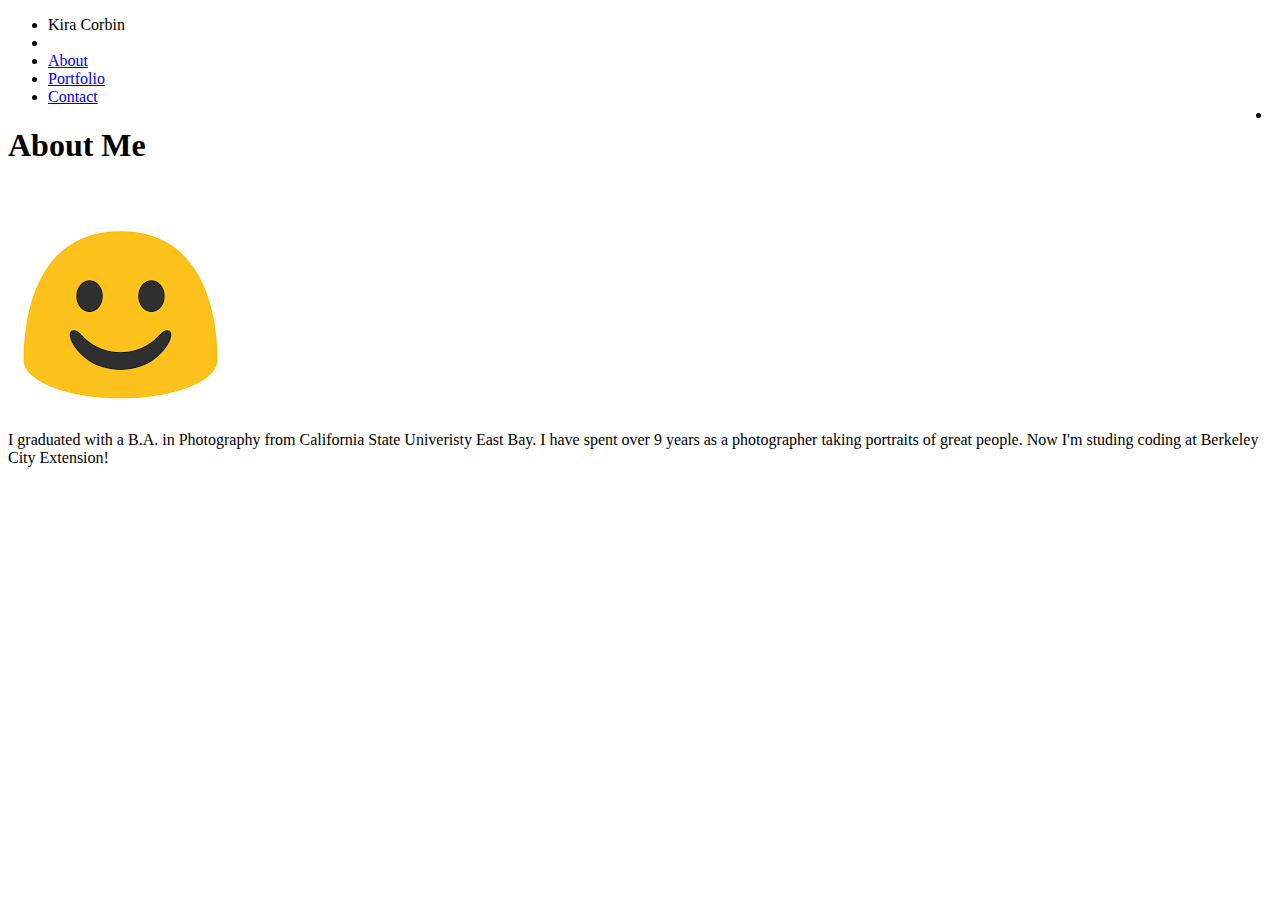
==== index.html @ bb25a840 "Add files via upload" ====
<!DOCTYPE html>
<html lang="en">

<head>
    <meta charset="UTF-8">
    <meta name="viewport" content="width=device-width, initial-scale=1.0">
    <meta http-equiv="X-UA-Compatible" content="ie=edge">
    <title>Kira Corbin</title>
    <link rel="stylesheet" type="text/css" href="assets/css/style.css">
</head>

<body>
    <div class="container">
        <form action="action_page.php">
            <div class="nav">
                <ul>
                    <li>Kira Corbin</li>
                    <li style="float:rileft"><a class="active" href=#myname></a></li>
                    <li><a href="index.html">About</a></li>
                    <li><a href="portfolio.html">Portfolio</a></li>
                    <li><a href="contact.html">Contact</a></li>
                    <li style="float:right"><a class="active" href=#contact></a></li>
                </ul>
            </div>
            <h1>About Me</h1>
            <img src="[data-uri]" alt="kira">
            <p>I graduated with a B.A. in Photography from California State Univeristy East Bay.
                I have spent over 9 years as a photographer taking portraits of great people. Now I'm 
                studing coding at Berkeley City Extension!
            </p>
        </form>
    </div>

</body>

</html>
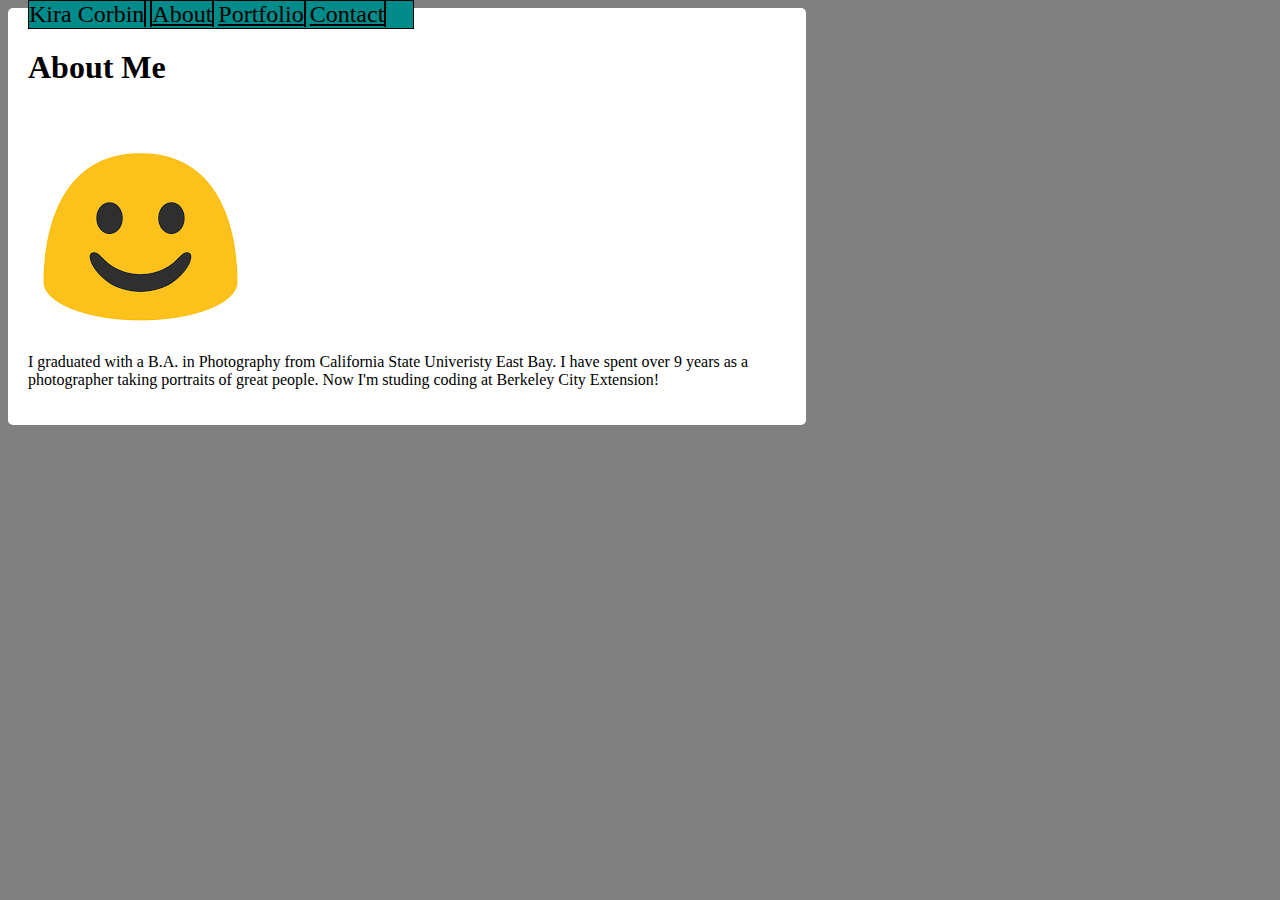
==== commit 42f76019: "Initial commit" ====
--- a/index.html
+++ b/index.html
@@ -1,57 +1,57 @@
-<!DOCTYPE html>
-<html lang="en">
-
-<head>
-    <meta charset="UTF-8">
-    <meta name="viewport" content="width=device-width, initial-scale=1.0">
-    <meta http-equiv="X-UA-Compatible" content="ie=edge">
-    <title>Kira Corbin</title>
-    <link rel="stylesheet" type="text/css" href="assets/css/style.css">
-</head>
-
-<body>
-    <div class="container">
-        <form action="action_page.php">
-            <div class="nav">
-                <ul>
-                    <li>Kira Corbin</li>
-                    <li style="float:rileft"><a class="active" href=#myname></a></li>
-                    <li><a href="index.html">About</a></li>
-                    <li><a href="portfolio.html">Portfolio</a></li>
-                    <li><a href="contact.html">Contact</a></li>
-                    <li style="float:right"><a class="active" href=#contact></a></li>
-                </ul>
-            </div>
-            <h1>About Me</h1>
-            <img src="[data-uri]
-            [base64]
-            [base64]
-            [base64]
-            [base64]
-            [base64]
-            [base64]
-            [base64]
-            [base64]
-            [base64]
-            [base64]
-            [base64]
-            [base64]
-            [base64]
-            [base64]
-            [base64]
-            [base64]
-            [base64]
-            [base64]
-            [base64]
-            [base64]
-            [base64]" alt="kira">
-            <p>I graduated with a B.A. in Photography from California State Univeristy East Bay.
-                I have spent over 9 years as a photographer taking portraits of great people. Now I'm 
-                studing coding at Berkeley City Extension!
-            </p>
-        </form>
-    </div>
-
-</body>
-
+<!DOCTYPE html>
+<html lang="en">
+
+<head>
+    <meta charset="UTF-8">
+    <meta name="viewport" content="width=device-width, initial-scale=1.0">
+    <meta http-equiv="X-UA-Compatible" content="ie=edge">
+    <title>Kira Corbin</title>
+    <link rel="stylesheet" type="text/css" href="assets/css/style.css">
+</head>
+
+<body>
+    <div class="container">
+        <form action="action_page.php">
+            <div class="nav">
+                <ul>
+                    <li>Kira Corbin</li>
+                    <li style="float:rileft"><a class="active" href=#myname></a></li>
+                    <li><a href="index.html">About</a></li>
+                    <li><a href="portfolio.html">Portfolio</a></li>
+                    <li><a href="contact.html">Contact</a></li>
+                    <li style="float:right"><a class="active" href=#contact></a></li>
+                </ul>
+            </div>
+            <h1>About Me</h1>
+            <img src="[data-uri]
+            [base64]
+            [base64]
+            [base64]
+            [base64]
+            [base64]
+            [base64]
+            [base64]
+            [base64]
+            [base64]
+            [base64]
+            [base64]
+            [base64]
+            [base64]
+            [base64]
+            [base64]
+            [base64]
+            [base64]
+            [base64]
+            [base64]
+            [base64]
+            [base64]" alt="kira">
+            <p>I graduated with a B.A. in Photography from California State Univeristy East Bay.
+                I have spent over 9 years as a photographer taking portraits of great people. Now I'm 
+                studing coding at Berkeley City Extension!
+            </p>
+        </form>
+    </div>
+
+</body>
+
 </html>--- a/assets/css/style.css
+++ b/assets/css/style.css
@@ -0,0 +1,105 @@
+/* contact forms*/
+input[type=text], select, textarea {
+    width: 100%;
+    padding: 12px;
+    border: 2px solid black;
+    box-sizing: border-box;
+    margin-top: 6px;
+    margin-bottom: 16px;
+    resize: vertical
+}
+
+input[type=submit] {   /*submit button*/
+    background-color: darkcyan;
+    color:white;
+    padding: 12px 20px;
+    border: none;
+    border-radius:4px;
+    cursor: pointer; 
+}
+
+.container{
+    border-radius: 5px;
+    width:60%;
+    background-color:white;
+    padding: 20px;
+}
+
+body{
+    background-color: grey;
+}
+/* contact forms end*/
+
+/*navigation header*/  
+
+ul {
+    list-style-type: none;
+    background-color: darkcyan;
+    margin: 0;
+    padding: 0;
+    width: 60px;
+    display: inline;
+    position: fixed; /*part 2*/
+    top:0;
+    width: 30%;
+    border: 1px solid black
+ }
+ li{
+font-size: 24px;     
+display: inline;
+width: 60px;
+border-right: 2px solid black;/*part 2*/
+top:0;
+}
+li a{
+    color:black;
+}
+ }
+ li:last-child{/*part 2*/
+     border-left:none;
+ }
+.active{
+background-color: darkcyan;
+}
+
+ /*navigation header end */
+
+/*portfolio*/
+.row{
+    display: flex;
+    flex-wrap: wrap;
+    padding: 0 4px;
+}
+.column{
+    flex: 25%;
+    max-width: 25%;
+    padding: 0 4px;
+}
+.column img{
+    margin-top: 8px;
+    vertical-align: middle;
+}
+.section {
+    text-align: center; /* text code overlay*/
+    color:black;
+   position: absolute;
+   border-radius: 5px;
+    width:60%;
+    background-color:red;
+    padding: 20px;
+}  
+. text{   display: inline-block;
+    text-align: center;
+    top: 50%;
+    left: 50%;
+    transform: translate(-50%, -50%);
+}
+
+
+/*portfolio end*/
+
+
+ /*extras*/
+ /*a:hover{}
+ a:focus
+ a:active*/
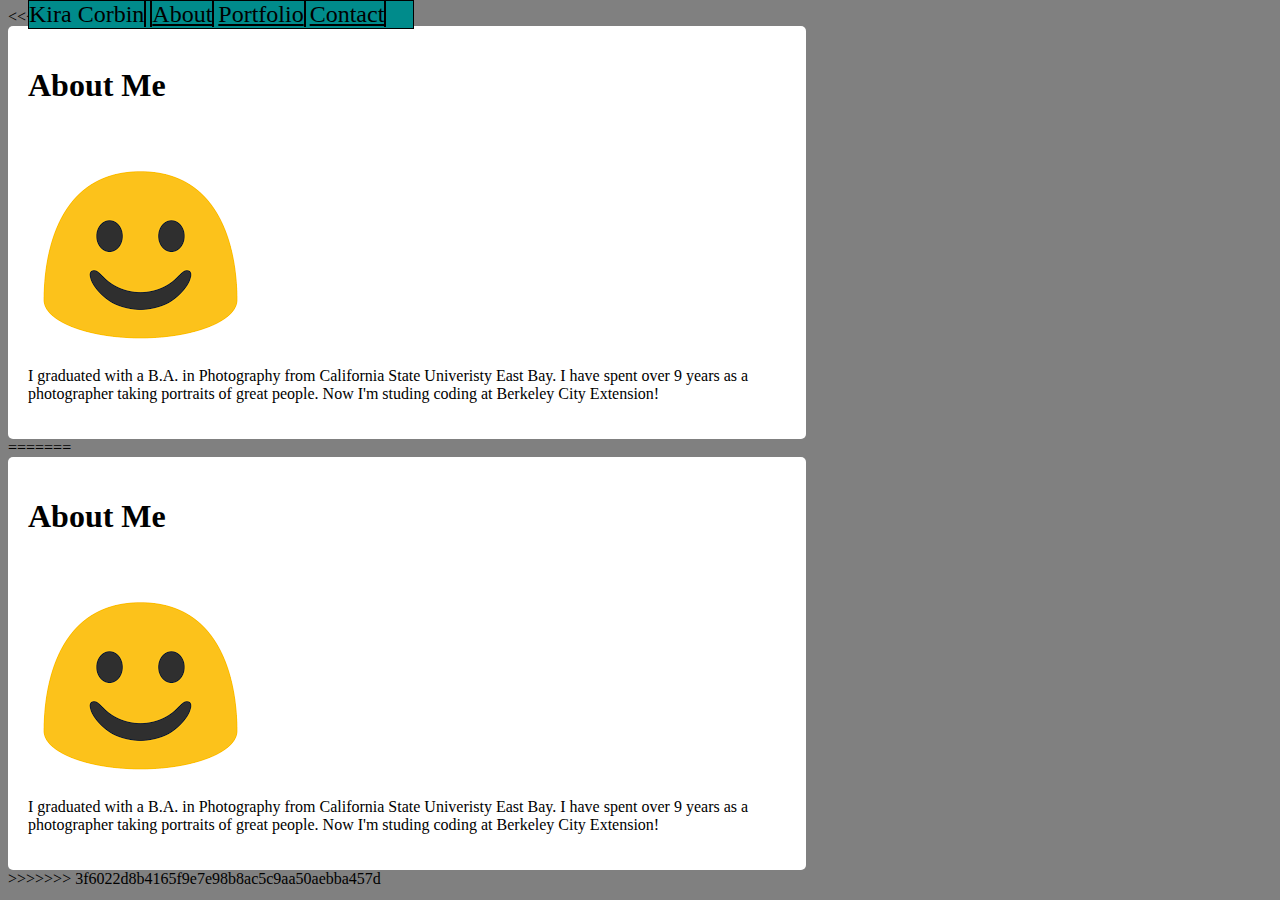
==== commit f392f4d4: "fix merge conflicts" ====
--- a/index.html
+++ b/index.html
@@ -1,3 +1,4 @@
+<<<<<<< HEAD
 <!DOCTYPE html>
 <html lang="en">
 
@@ -54,4 +55,62 @@
 
 </body>
 
+=======
+<!DOCTYPE html>
+<html lang="en">
+
+<head>
+    <meta charset="UTF-8">
+    <meta name="viewport" content="width=device-width, initial-scale=1.0">
+    <meta http-equiv="X-UA-Compatible" content="ie=edge">
+    <title>Kira Corbin</title>
+    <link rel="stylesheet" type="text/css" href="assets/css/style.css">
+</head>
+
+<body>
+    <div class="container">
+        <form action="action_page.php">
+            <div class="nav">
+                <ul>
+                    <li>Kira Corbin</li>
+                    <li style="float:rileft"><a class="active" href=#myname></a></li>
+                    <li><a href="index.html">About</a></li>
+                    <li><a href="portfolio.html">Portfolio</a></li>
+                    <li><a href="contact.html">Contact</a></li>
+                    <li style="float:right"><a class="active" href=#contact></a></li>
+                </ul>
+            </div>
+            <h1>About Me</h1>
+            <img src="[data-uri]
+            [base64]
+            [base64]
+            [base64]
+            [base64]
+            [base64]
+            [base64]
+            [base64]
+            [base64]
+            [base64]
+            [base64]
+            [base64]
+            [base64]
+            [base64]
+            [base64]
+            [base64]
+            [base64]
+            [base64]
+            [base64]
+            [base64]
+            [base64]
+            [base64]" alt="kira">
+            <p>I graduated with a B.A. in Photography from California State Univeristy East Bay.
+                I have spent over 9 years as a photographer taking portraits of great people. Now I'm 
+                studing coding at Berkeley City Extension!
+            </p>
+        </form>
+    </div>
+
+</body>
+
+>>>>>>> 3f6022d8b4165f9e7e98b8ac5c9aa50aebba457d
 </html>--- a/assets/css/style.css
+++ b/assets/css/style.css
@@ -1,3 +1,4 @@
+<<<<<<< HEAD
 /* contact forms*/
 input[type=text], select, textarea {
     width: 100%;
@@ -88,18 +89,172 @@
     background-color:red;
     padding: 20px;
 }  
-. text{   display: inline-block;
+/*. text{   display: inline-block;
     text-align: center;
     top: 50%;
     left: 50%;
-    transform: translate(-50%, -50%);
-}
+    transform: translate(-50%, -50%);*/
+
 
 
 /*portfolio end*/
+
+
+/* text blocks over image */
+.container2 {
+    display: flex;
+    flex-wrap: wrap;
+    justify-content: space-evenly;
+  }
+  
+  /* Bottom right text */
+.text-block {
+    background-color: black;
+    color: white;
+    padding-left: 20px;
+    padding-right: 20px;
+    position: relative;
+    top: -20px;
+}
+
+.text-block h4 {
+      margin: 0;
+}
+/*end text*/
+
 
 
  /*extras*/
  /*a:hover{}
  a:focus
  a:active*/
+=======
+/* contact forms*/
+input[type=text], select, textarea {
+    width: 100%;
+    padding: 12px;
+    border: 2px solid black;
+    box-sizing: border-box;
+    margin-top: 6px;
+    margin-bottom: 16px;
+    resize: vertical
+}
+
+input[type=submit] {   /*submit button*/
+    background-color: darkcyan;
+    color:white;
+    padding: 12px 20px;
+    border: none;
+    border-radius:4px;
+    cursor: pointer; 
+}
+
+.container{
+    border-radius: 5px;
+    width:60%;
+    background-color:white;
+    padding: 20px;
+}
+
+body{
+    background-color: grey;
+}
+/* contact forms end*/
+
+/*navigation header*/  
+
+ul {
+    list-style-type: none;
+    background-color: darkcyan;
+    margin: 0;
+    padding: 0;
+    width: 60px;
+    display: inline;
+    position: fixed; /*part 2*/
+    top:0;
+    width: 30%;
+    border: 1px solid black
+ }
+ li{
+font-size: 24px;     
+display: inline;
+width: 60px;
+border-right: 2px solid black;/*part 2*/
+top:0;
+}
+li a{
+    color:black;
+}
+ }
+ li:last-child{/*part 2*/
+     border-left:none;
+ }
+.active{
+background-color: darkcyan;
+}
+
+ /*navigation header end */
+
+/*portfolio*/
+.row{
+    display: flex;
+    flex-wrap: wrap;
+    padding: 0 4px;
+}
+.column{
+    flex: 25%;
+    max-width: 25%;
+    padding: 0 4px;
+}
+.column img{
+    margin-top: 8px;
+    vertical-align: middle;
+}
+.section {
+    text-align: center; /* text code overlay*/
+    color:black;
+   position: absolute;
+   border-radius: 5px;
+    width:60%;
+    background-color:red;
+    padding: 20px;
+}  
+/*. text{   display: inline-block;
+    text-align: center;
+    top: 50%;
+    left: 50%;
+    transform: translate(-50%, -50%);*/
+
+
+
+/*portfolio end*/
+
+
+/* text blocks over image */
+.container2 {
+    display: flex;
+    flex-wrap: wrap;
+    justify-content: space-evenly;
+  }
+  
+  /* Bottom right text */
+  .text-block {
+    background-color: black;
+    color: white;
+    padding-left: 20px;
+    padding-right: 20px;
+    position: relative;
+    top: -20px;
+  }
+  .text-block h4 {
+      margin: 0;
+  }
+/*end text*/
+
+
+
+ /*extras*/
+ /*a:hover{}
+ a:focus
+ a:active*/
+>>>>>>> 3f6022d8b4165f9e7e98b8ac5c9aa50aebba457d
--- a/assets/css/style.css
+++ b/assets/css/style.css
@@ -1,3 +1,4 @@
+<<<<<<< HEAD
 /* contact forms*/
 input[type=text], select, textarea {
     width: 100%;
@@ -88,18 +89,172 @@
     background-color:red;
     padding: 20px;
 }  
-. text{   display: inline-block;
+/*. text{   display: inline-block;
     text-align: center;
     top: 50%;
     left: 50%;
-    transform: translate(-50%, -50%);
-}
+    transform: translate(-50%, -50%);*/
+
 
 
 /*portfolio end*/
+
+
+/* text blocks over image */
+.container2 {
+    display: flex;
+    flex-wrap: wrap;
+    justify-content: space-evenly;
+  }
+  
+  /* Bottom right text */
+.text-block {
+    background-color: black;
+    color: white;
+    padding-left: 20px;
+    padding-right: 20px;
+    position: relative;
+    top: -20px;
+}
+
+.text-block h4 {
+      margin: 0;
+}
+/*end text*/
+
 
 
  /*extras*/
  /*a:hover{}
  a:focus
  a:active*/
+=======
+/* contact forms*/
+input[type=text], select, textarea {
+    width: 100%;
+    padding: 12px;
+    border: 2px solid black;
+    box-sizing: border-box;
+    margin-top: 6px;
+    margin-bottom: 16px;
+    resize: vertical
+}
+
+input[type=submit] {   /*submit button*/
+    background-color: darkcyan;
+    color:white;
+    padding: 12px 20px;
+    border: none;
+    border-radius:4px;
+    cursor: pointer; 
+}
+
+.container{
+    border-radius: 5px;
+    width:60%;
+    background-color:white;
+    padding: 20px;
+}
+
+body{
+    background-color: grey;
+}
+/* contact forms end*/
+
+/*navigation header*/  
+
+ul {
+    list-style-type: none;
+    background-color: darkcyan;
+    margin: 0;
+    padding: 0;
+    width: 60px;
+    display: inline;
+    position: fixed; /*part 2*/
+    top:0;
+    width: 30%;
+    border: 1px solid black
+ }
+ li{
+font-size: 24px;     
+display: inline;
+width: 60px;
+border-right: 2px solid black;/*part 2*/
+top:0;
+}
+li a{
+    color:black;
+}
+ }
+ li:last-child{/*part 2*/
+     border-left:none;
+ }
+.active{
+background-color: darkcyan;
+}
+
+ /*navigation header end */
+
+/*portfolio*/
+.row{
+    display: flex;
+    flex-wrap: wrap;
+    padding: 0 4px;
+}
+.column{
+    flex: 25%;
+    max-width: 25%;
+    padding: 0 4px;
+}
+.column img{
+    margin-top: 8px;
+    vertical-align: middle;
+}
+.section {
+    text-align: center; /* text code overlay*/
+    color:black;
+   position: absolute;
+   border-radius: 5px;
+    width:60%;
+    background-color:red;
+    padding: 20px;
+}  
+/*. text{   display: inline-block;
+    text-align: center;
+    top: 50%;
+    left: 50%;
+    transform: translate(-50%, -50%);*/
+
+
+
+/*portfolio end*/
+
+
+/* text blocks over image */
+.container2 {
+    display: flex;
+    flex-wrap: wrap;
+    justify-content: space-evenly;
+  }
+  
+  /* Bottom right text */
+  .text-block {
+    background-color: black;
+    color: white;
+    padding-left: 20px;
+    padding-right: 20px;
+    position: relative;
+    top: -20px;
+  }
+  .text-block h4 {
+      margin: 0;
+  }
+/*end text*/
+
+
+
+ /*extras*/
+ /*a:hover{}
+ a:focus
+ a:active*/
+>>>>>>> 3f6022d8b4165f9e7e98b8ac5c9aa50aebba457d
